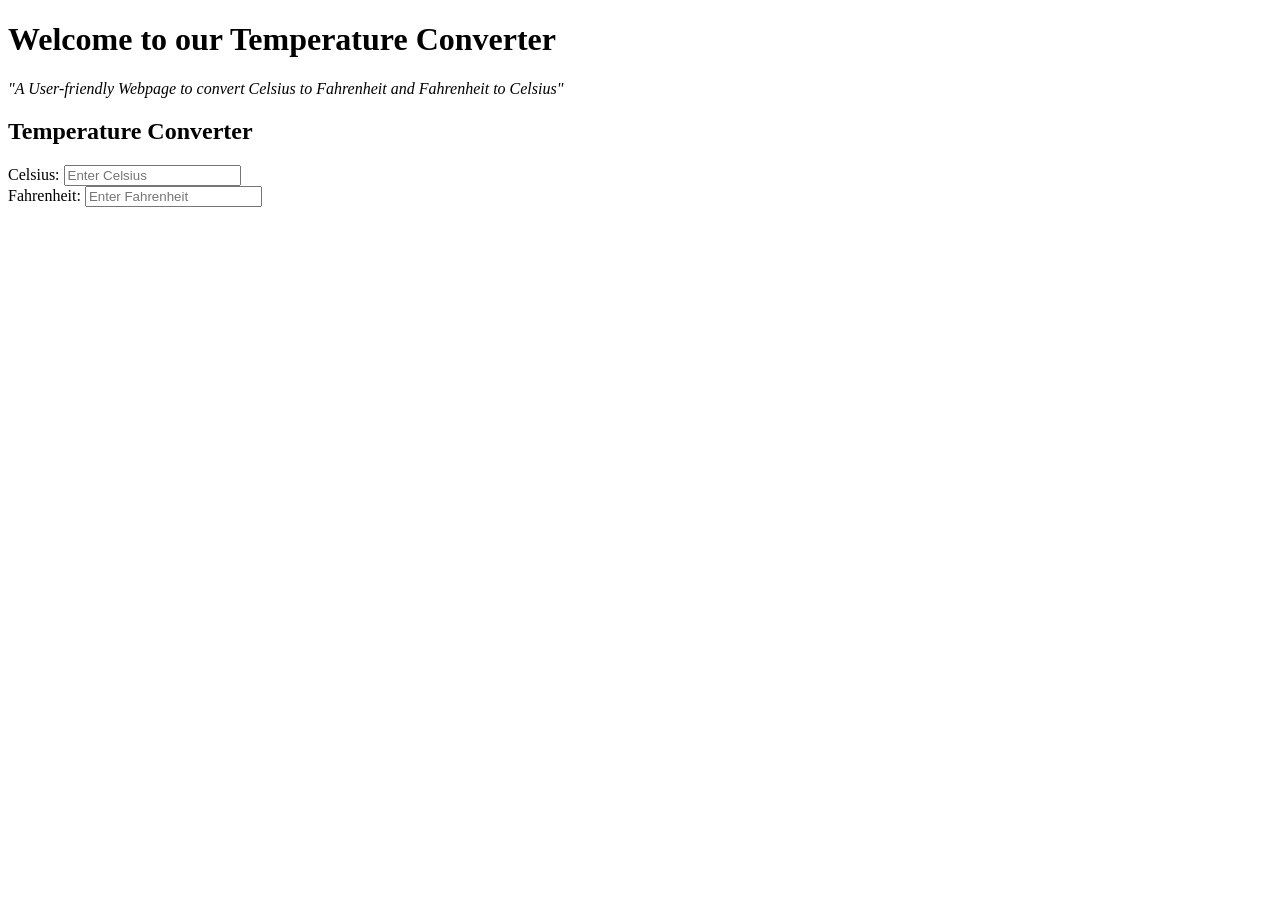
==== index.html @ 35adac0d "Add files via upload" ====
<!DOCTYPE html>
<html lang="en">
<head>
  <meta charset="UTF-8">
  <meta name="viewport" content="width=device-width, initial-scale=1.0">
  <title>Temperature Converter</title>
  <link rel="stylesheet" href="style.css">
  <script src="converter.js" defer></script>
</head>
<body>
  <header>
    <h1 style="color: black;"><b>Welcome to our Temperature Converter</b></h1>
    <p><i>"A User-friendly Webpage to convert Celsius to Fahrenheit and Fahrenheit to Celsius"</i></p>
  </header>

  <section>
    <div class="converter">
      <h2>Temperature Converter</h2>
      <div class="input-group">
        <label for="celsius">Celsius:</label>
        <input type="number" id="celsius" placeholder="Enter Celsius" oninput="convert('celsius')">
      </div>
      <div class="input-group">
        <label for="fahrenheit">Fahrenheit:</label>
        <input type="number" id="fahrenheit" placeholder="Enter Fahrenheit" oninput="convert('fahrenheit')">
      </div>
    </div>
  </section>
</body>
</html>
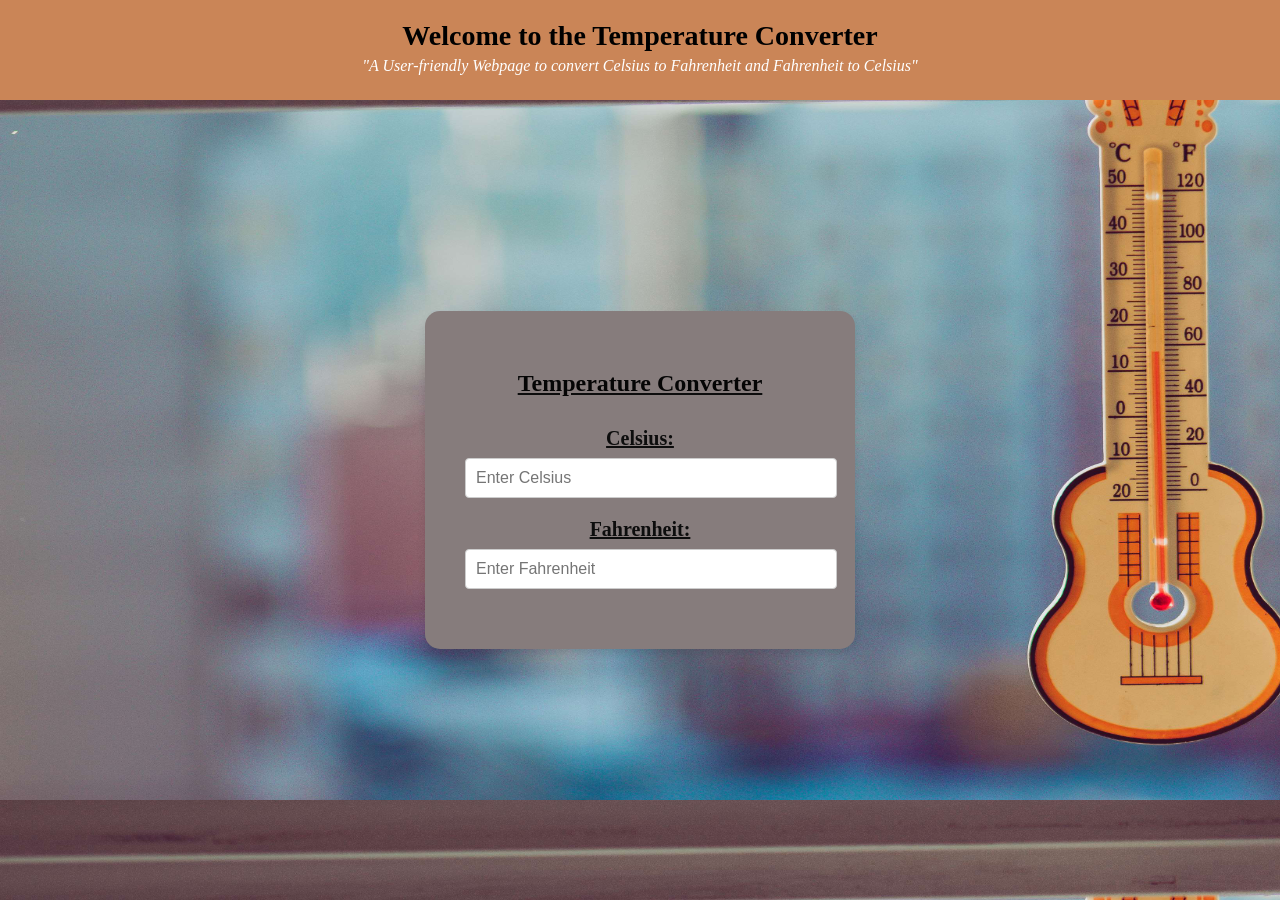
==== commit c0fe21e8: "Update index.html" ====
--- a/index.html
+++ b/index.html
@@ -9,7 +9,7 @@
 </head>
 <body>
   <header>
-    <h1 style="color: black;"><b>Welcome to our Temperature Converter</b></h1>
+    <h1 style="color: black;"><b>Welcome to the Temperature Converter</b></h1>
     <p><i>"A User-friendly Webpage to convert Celsius to Fahrenheit and Fahrenheit to Celsius"</i></p>
   </header>
 
--- a/style.css
+++ b/style.css
@@ -0,0 +1,93 @@
+body {
+    font-family: Arial, sans-serif;
+    margin: 0;
+    padding: 0;
+    background-color: #f4f4f4;
+    background-image: url(Background.jpg);
+    color: #0d0d0d;
+    background-size: 1500px 800px;
+    font-size: larger;
+    font-family: 'Times New Roman', Times, serif;
+  }
+  header {
+    background-color: #ca8557;
+    color: white;
+    text-align: center;
+    padding: 20px;
+    height: 60px;
+  }
+  header h1 {
+    margin: 0;
+    font-size: 28px;
+  } 
+  header p {
+    margin-top: 5px;
+    font-size: 16px;
+    font-style: italic;
+  }
+  section {
+    display: flex;
+    justify-content: center;
+    align-items: center;
+    height: 80vh;
+    padding: 20px;
+  }
+  .converter {
+    background-color: rgb(134, 124, 124);
+    border-radius: 8px;
+    box-shadow: 0 4px 8px rgba(3, 3, 3, 0.1);
+    padding: 40px;
+    width: 350px;
+    font-family: 'Times New Roman', Times, serif;
+    text-align: center;
+    text-decoration: underline;
+    text-decoration-color: #0d0d0d;
+    border-radius: 15px;
+  }
+  .input-group {
+    margin-bottom: 20px;
+    text-align: left;
+  }
+  label {
+    display: block;
+    font-size: 16px;
+    margin-bottom: 8px;
+    font-weight: bold;
+    text-align: center;
+    font-family: 'Times New Roman', Times, serif;
+    font-size: 20px;
+  } 
+  input[type="number"] {
+    width: 100%;
+    padding: 10px;
+    border: 1px solid #ccc;
+    border-radius: 4px;
+    font-size: 16px;
+  }
+  input[type="number"]:focus {
+    border-color: #0b0b0b;
+    outline: none;
+    box-shadow: 0 0 8px rgba(76, 175, 80, 0.3);
+  }
+  h2 {
+    font-size: 24px;
+    margin-bottom: 30px;
+    color: #050505;
+    font-weight: bolder;
+  }
+  @media (max-width: 600px) {
+    .converter {
+      width: 100%;
+      padding: 20px;
+    }
+  
+    header h1 {
+      font-size: 22px;
+    }
+  
+    section {
+      height: auto;
+      padding: 10px;
+    }
+  }
+  
